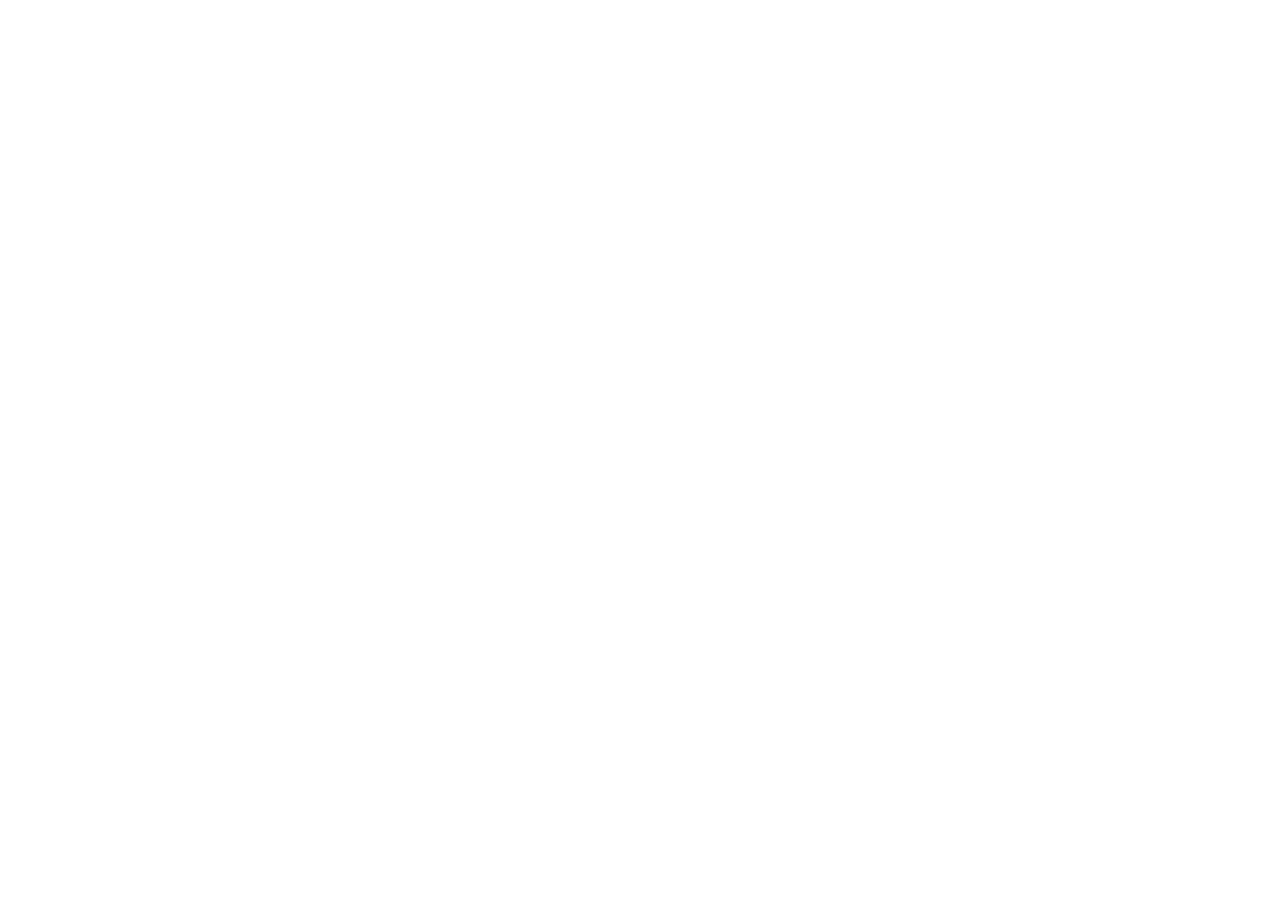
==== Prodavnica/WebContent/registracija.html @ 6c23f742 "cas 2 proveri registracioni html" ====
<!DOCTYPE html>
<html>
<head>
<meta charset="UTF-8">
<title> Registracija  <title>
</head>
<body>

<h1>  Dorbodosli useru  ! ! !</h1>

<a href = "index.html"> index link</a><br><br>

</body>
</html>
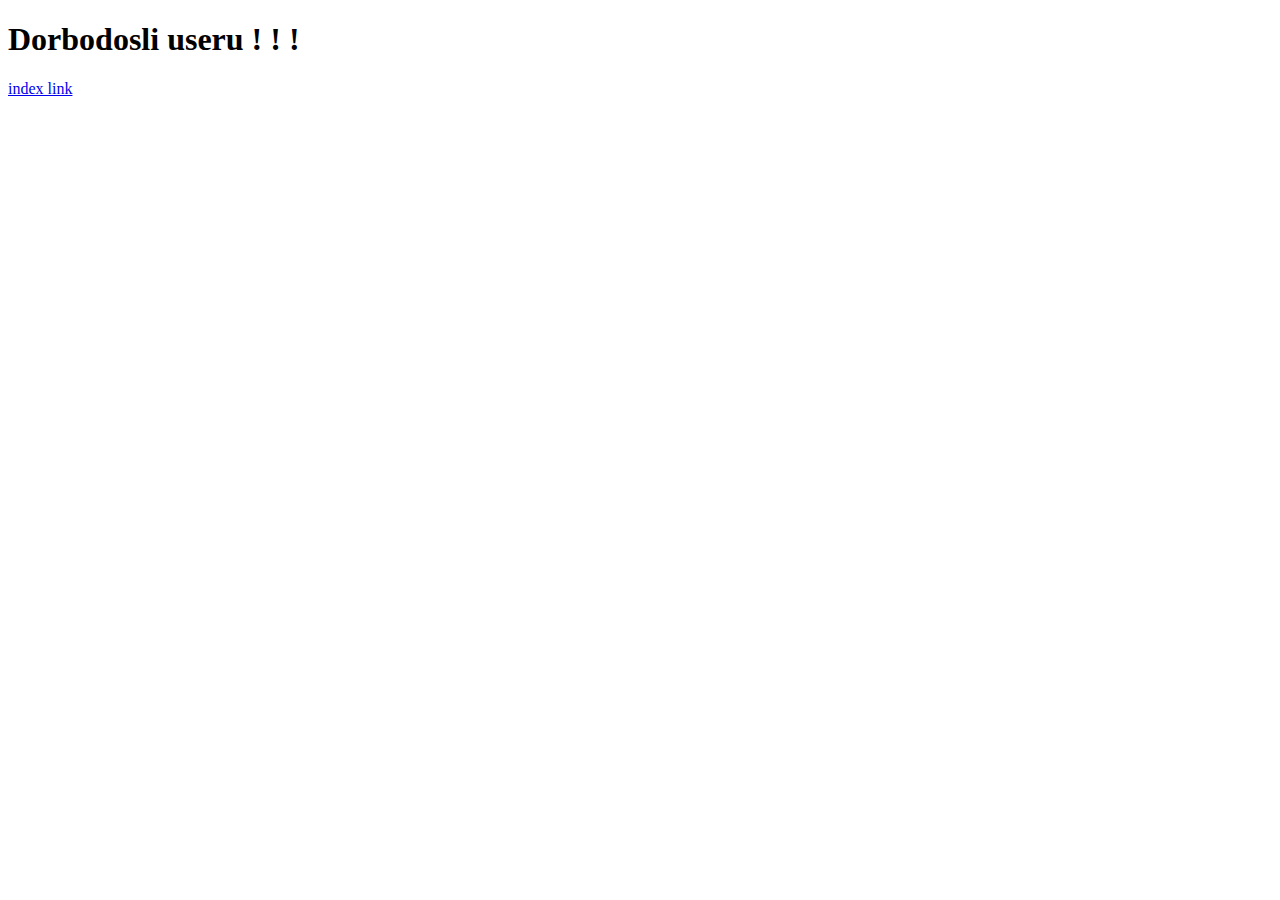
==== commit bb0279e3: "ispravka registracije html" ====
--- a/Prodavnica/WebContent/registracija.html
+++ b/Prodavnica/WebContent/registracija.html
@@ -2,7 +2,7 @@
 <html>
 <head>
 <meta charset="UTF-8">
-<title> Registracija  <title>
+<title> Registracija  </title>
 </head>
 <body>
 
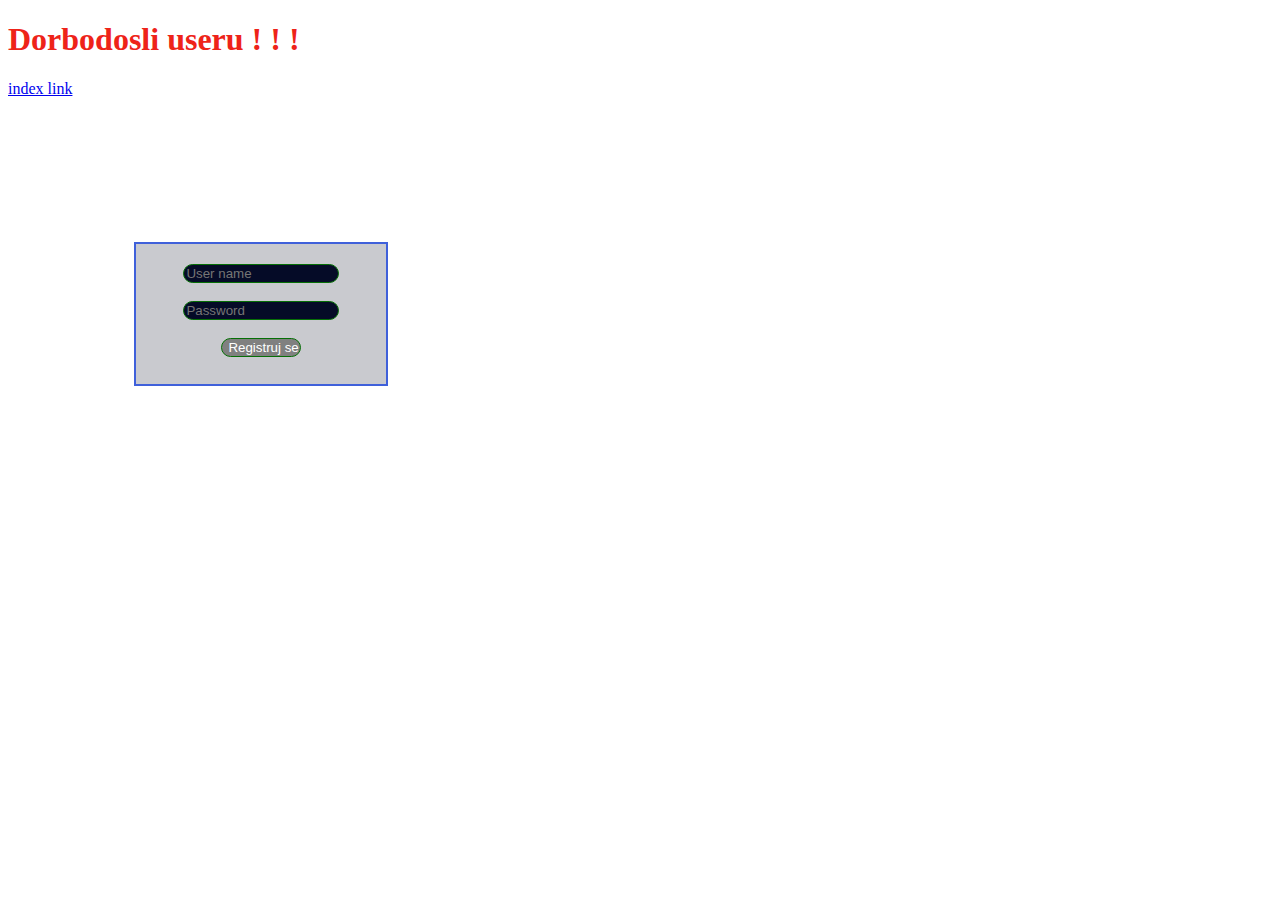
==== commit b8061ec9: "CAS 3" ====
--- a/Prodavnica/WebContent/registracija.html
+++ b/Prodavnica/WebContent/registracija.html
@@ -3,12 +3,33 @@
 <head>
 <meta charset="UTF-8">
 <title> Registracija  </title>
+<link
+rel ="styLesheet"
+type="text/css"
+href ="css/style.css"
+>
+
+
 </head>
 <body>
 
 <h1>  Dorbodosli useru  ! ! !</h1>
+<a href = "index.html"> index link</a><br><br>
 
-<a href = "index.html"> index link</a><br><br>
+
+<form class = "box" method = "get" action ="registracioniServlet">
+
+   <input type ="text" placeholder ="User name" name = "userName"  ><br><br>
+   <input type ="password" placeholder ="Password" name = "password"  ><br><br>
+   
+   <input type ="submit" value ="Registruj se ">
+
+
+
+</form>
+
+
+
 
 </body>
 </html>--- a/Prodavnica/WebContent/css/style.css
+++ b/Prodavnica/WebContent/css/style.css
@@ -0,0 +1,46 @@
+@charset "UTF-8";
+
+h1{
+	color :#ee2319
+}
+
+.box {
+	
+	width :250px;
+	height: 120px;
+	margin-left : 10%;
+	margin-top : 10%;
+	text-align: center;
+	font-family: Comic Sans MS ;
+	border :2px solid #3f60da;
+	background-color: #c9cacf;
+	padding-top: 20px;
+	
+}
+.box input[type ="text"], input[type ="password"]{
+	
+	width :150px;
+	background-color:#050b27;
+	color : white ;
+	border:1px solid #066f06 ;
+	border-radius: 20px;
+}
+.box input[type ="submit"] {
+	width :80px;
+	background-color: gray;
+	color : white ;
+	border:1px solid #066f06 ;
+	border-radius: 20px;
+	
+	}
+	.box input[type ="submit"]:hover{
+	background-color: green; 
+	}
+	.box input[type ="submit"]:hover{
+	
+	width: 200px;
+	
+	}
+	
+	
+	